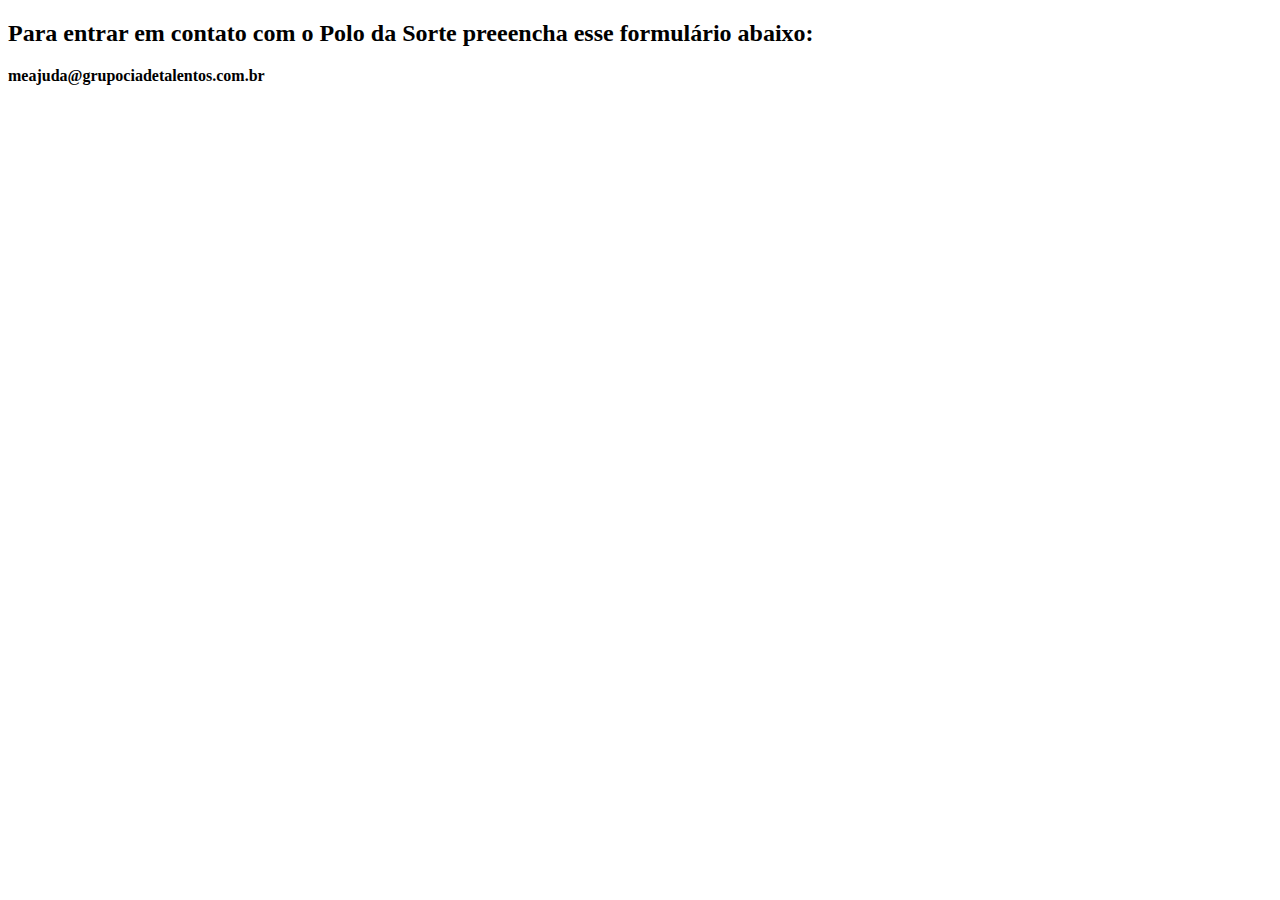
==== faleconosco.html @ 5b53e066 "preenchimento de forms" ====
<!DOCTYPE html>
<html lang="en">
<head>
    <meta charset="UTF-8">
    <meta name="viewport" content="width=device-width, initial-scale=1.0">
    <title>Fale Conosco</title>
</head>
<body>
    <main>
        <h2>Para entrar em contato com o Polo da Sorte preeencha esse formulário abaixo:</h2>
        <section>
            <p><strong>meajuda@grupociadetalentos.com.br</strong></p>
        </section>
    </main>
</body>
</html>
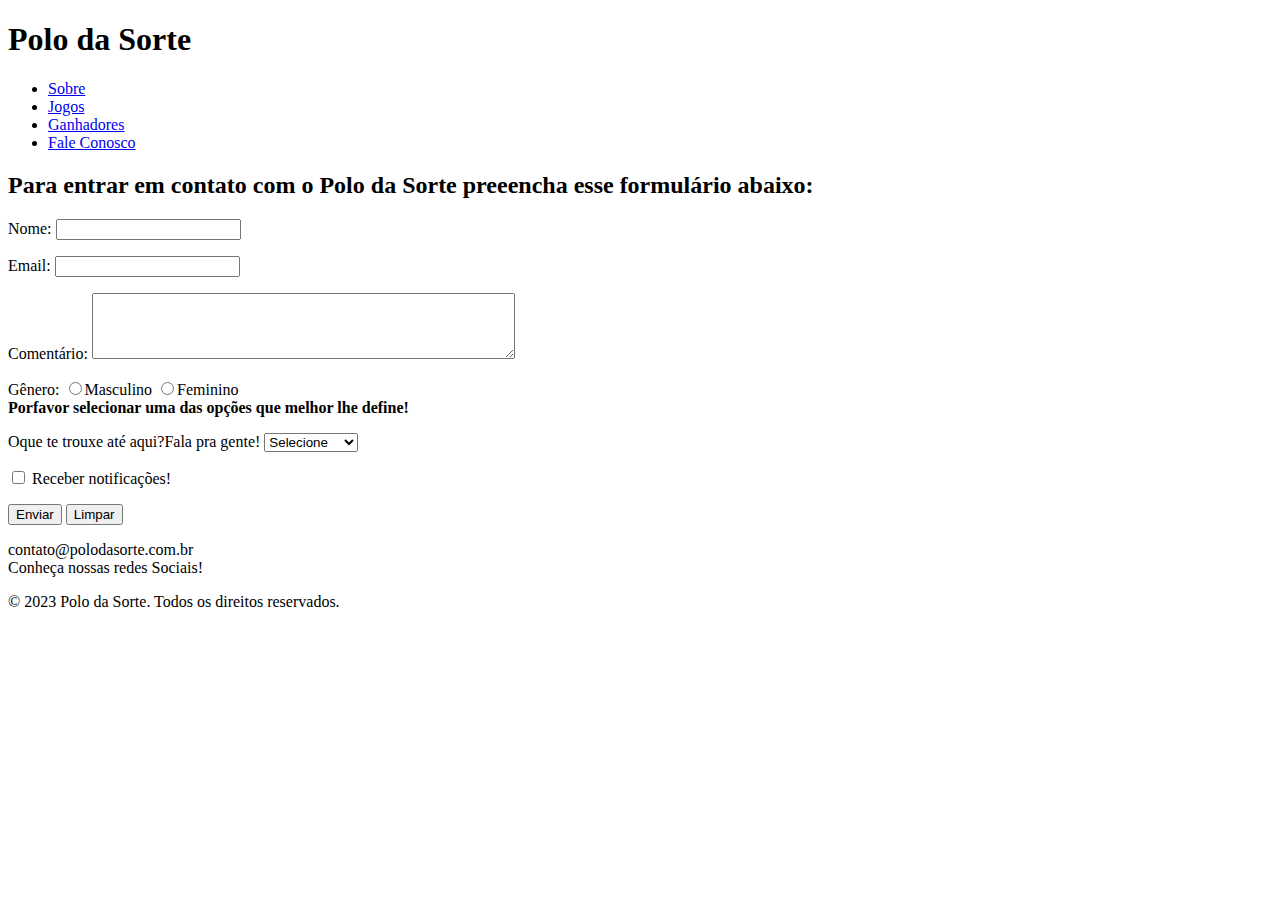
==== commit cd878e17: "Incrementção de Arquivos" ====
--- a/faleconosco.html
+++ b/faleconosco.html
@@ -1,16 +1,81 @@
 <!DOCTYPE html>
 <html lang="en">
-<head>
-    <meta charset="UTF-8">
-    <meta name="viewport" content="width=device-width, initial-scale=1.0">
+  <head>
+    <meta charset="UTF-8" />
+    <meta name="viewport" content="width=device-width, initial-scale=1.0" />
     <title>Fale Conosco</title>
-</head>
-<body>
+  </head>
+  <body>
+    <header>
+      <h1>Polo da Sorte</h1>
+      <nav>
+        <ul>
+            <li><a href="sobre.html">Sobre</a></li>
+            <li><a href="jogos.html">Jogos</a></li>
+            <li><a href="ganhadores.html">Ganhadores</a></li>
+            <li><a href="faleconosco.html">Fale Conosco</a></li>
+        </ul>
+      </nav>
+    </header>
     <main>
-        <h2>Para entrar em contato com o Polo da Sorte preeencha esse formulário abaixo:</h2>
-        <section>
-            <p><strong>meajuda@grupociadetalentos.com.br</strong></p>
-        </section>
+      <h2>
+        Para entrar em contato com o Polo da Sorte preeencha esse formulário
+        abaixo:
+      </h2>
+      <section>
+        <form action="index.html">
+          <p>
+            <label>Nome: </label>
+            <input type="text" name="Nome" maxlength="59" required />
+          </p>
+          <p>
+            <label>Email: </label>
+            <input type="email" name="Email" maxlength="88" required />
+          </p>
+          <p>
+            <label>Comentário: </label>
+            <textarea name="Comentario" cols="50" rows="4" required></textarea>
+          </p>
+          <p>
+            <label> Gênero: </label>
+            <input type="radio" name="sexo" /><label for="">Masculino</label>
+            <input type="radio" name="sexo" /><label for="">Feminino</label>
+
+            <br /><strong
+              >Porfavor selecionar uma das opções que melhor lhe define!</strong
+            >
+          </p>
+          <p>
+            <label>Oque te trouxe até aqui?Fala pra gente!</label>
+            <select name="ludar">
+              <option value="" selected>Selecione</option>
+              <option value="">Google</option>
+              <option value="">Instagram</option>
+              <option value="">Email</option>
+              <option value="">Vendedores</option>
+            </select>
+          </p>
+
+          <p>
+            <input type="checkbox" name="novidades" value="Aceite" />
+            <label>Receber notificações!</label>
+          </p>
+          <p>
+            <input type="submit" name="Enviar" value="Enviar" />
+            <input type="reset" name="Limpar" value="Limpar" />
+          </p>
+        </form>
+      </section>
     </main>
-</body>
-</html>+    <footer>
+      <section>
+        <p>
+          <span>contato@polodasorte.com.br</span> <br />
+          <span>Conheça nossas redes Sociais!</span>
+        </p>
+
+        <p>&copy; 2023 Polo da Sorte. Todos os direitos reservados.</p>
+      </section>
+    </footer>
+  </body>
+</html>
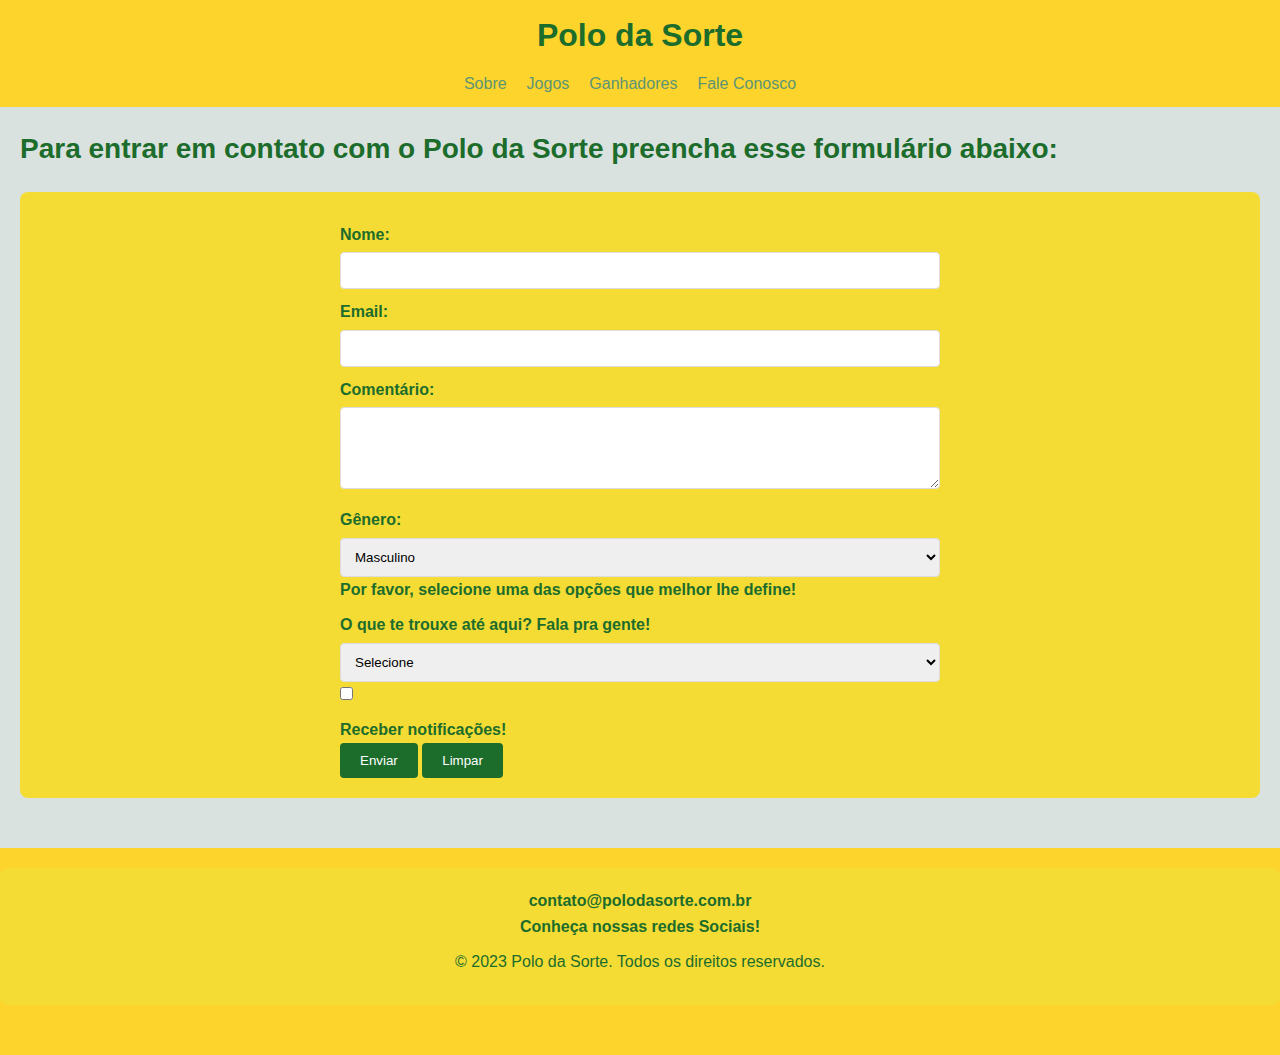
==== commit f3ee4342: "style: Estilizações das páginas do site" ====
--- a/faleconosco.html
+++ b/faleconosco.html
@@ -1,81 +1,83 @@
 <!DOCTYPE html>
 <html lang="en">
-  <head>
-    <meta charset="UTF-8" />
+<head>
+    <meta charset="UTF-8">
+    <meta name="description" content="O Polo da Sorte é um site de Apostas com fins de  estudos e desenvolvimento de projeto.">
+    <meta name="keywords" content="Jogos, Polo da Sorte, Polo, Ganhar, Dinheiro" />
+    <meta http-equiv="refresh" content="300">
+    <meta name="author" content="Polo da Sorte">
     <meta name="viewport" content="width=device-width, initial-scale=1.0" />
     <title>Fale Conosco</title>
-  </head>
-  <body>
-    <header>
-      <h1>Polo da Sorte</h1>
-      <nav>
-        <ul>
-            <li><a href="sobre.html">Sobre</a></li>
-            <li><a href="jogos.html">Jogos</a></li>
-            <li><a href="ganhadores.html">Ganhadores</a></li>
-            <li><a href="faleconosco.html">Fale Conosco</a></li>
-        </ul>
-      </nav>
+    <link rel="stylesheet" href="public/css/faleconosco.css">
+</head>
+<body>
+    <header class="header">
+        <h1>Polo da Sorte</h1>
+        <nav class="nav">
+            <ul>
+                <li><a href="sobre.html">Sobre</a></li>
+                <li><a href="jogos.html">Jogos</a></li>
+                <li><a href="ganhadores.html">Ganhadores</a></li>
+                <li><a href="faleconosco.html">Fale Conosco</a></li>
+            </ul>
+        </nav>
     </header>
-    <main>
-      <h2>
-        Para entrar em contato com o Polo da Sorte preeencha esse formulário
-        abaixo:
-      </h2>
-      <section>
-        <form action="index.html">
-          <p>
-            <label>Nome: </label>
-            <input type="text" name="Nome" maxlength="59" required />
-          </p>
-          <p>
-            <label>Email: </label>
-            <input type="email" name="Email" maxlength="88" required />
-          </p>
-          <p>
-            <label>Comentário: </label>
-            <textarea name="Comentario" cols="50" rows="4" required></textarea>
-          </p>
-          <p>
-            <label> Gênero: </label>
-            <input type="radio" name="sexo" /><label for="">Masculino</label>
-            <input type="radio" name="sexo" /><label for="">Feminino</label>
-
-            <br /><strong
-              >Porfavor selecionar uma das opções que melhor lhe define!</strong
-            >
-          </p>
-          <p>
-            <label>Oque te trouxe até aqui?Fala pra gente!</label>
-            <select name="ludar">
-              <option value="" selected>Selecione</option>
-              <option value="">Google</option>
-              <option value="">Instagram</option>
-              <option value="">Email</option>
-              <option value="">Vendedores</option>
-            </select>
-          </p>
-
-          <p>
-            <input type="checkbox" name="novidades" value="Aceite" />
-            <label>Receber notificações!</label>
-          </p>
-          <p>
-            <input type="submit" name="Enviar" value="Enviar" />
-            <input type="reset" name="Limpar" value="Limpar" />
-          </p>
-        </form>
-      </section>
+    <main class="main">
+        <h2 class="main-title">
+            Para entrar em contato com o Polo da Sorte preencha esse formulário
+            abaixo:
+        </h2>
+        <section class="section">
+            <form action="index.html" class="form">
+                <p>
+                    <label>Nome:</label>
+                    <input type="text" name="Nome" maxlength="59" required />
+                </p>
+                <p>
+                    <label>Email:</label>
+                    <input type="email" name="Email" maxlength="88" required />
+                </p>
+                <p>
+                    <label>Comentário:</label>
+                    <textarea name="Comentario" cols="50" rows="4" required></textarea>
+                </p>
+                <p>
+                  <label>Gênero:</label>
+                  <select name="sexo">
+                      <option value="masculino">Masculino</option>
+                      <option value="feminino">Feminino</option>
+                  </select>
+                  <br /><strong>Por favor, selecione uma das opções que melhor lhe define!</strong>
+              </p>
+                <p>
+                    <label>O que te trouxe até aqui? Fala pra gente!</label>
+                    <select name="lugar">
+                        <option value="" selected>Selecione</option>
+                        <option value="Google">Google</option>
+                        <option value="Instagram">Instagram</option>
+                        <option value="Email">Email</option>
+                        <option value="Vendedores">Vendedores</option>
+                    </select>
+                </p>
+                <p>
+                    <input type="checkbox" name="novidades" value="Aceite" />
+                    <label>Receber notificações!</label>
+                </p>
+                <p>
+                    <input type="submit" name="Enviar" value="Enviar" />
+                    <input type="reset" name="Limpar" value="Limpar" />
+                </p>
+            </form>
+        </section>
     </main>
-    <footer>
-      <section>
-        <p>
-          <span>contato@polodasorte.com.br</span> <br />
-          <span>Conheça nossas redes Sociais!</span>
-        </p>
-
-        <p>&copy; 2023 Polo da Sorte. Todos os direitos reservados.</p>
-      </section>
+    <footer class="footer">
+        <section>
+            <p>
+                <span>contato@polodasorte.com.br</span> <br />
+                <span>Conheça nossas redes Sociais!</span>
+            </p>
+            <p>&copy; 2023 Polo da Sorte. Todos os direitos reservados.</p>
+        </section>
     </footer>
-  </body>
+</body>
 </html>
--- a/public/css/faleconosco.css
+++ b/public/css/faleconosco.css
@@ -0,0 +1,119 @@
+/* Reset de margin e padding para todos os elementos */
+* {
+    margin: 0;
+    padding: 0;
+    box-sizing: border-box;
+}
+
+/* Estilos gerais */
+body {
+    font-family: Arial, sans-serif;
+    line-height: 1.6;
+    background-color: #DAE2DF;
+    color: #1C6C2C;
+}
+
+/* Estilos do cabeçalho */
+header {
+    background-color: #FCD42C;
+    padding: 10px;
+    text-align: center;
+    color: #1C6C2C;
+}
+
+nav ul {
+    list-style: none;
+    display: flex;
+    justify-content: center;
+    margin-top: 10px;
+}
+
+nav ul li {
+    margin-right: 20px;
+}
+
+/* Estilos do conteúdo principal */
+main {
+    padding: 20px;
+}
+
+section {
+    margin-bottom: 30px;
+    padding: 20px;
+    background-color: #F4DC34;
+    border-radius: 8px;
+}
+
+h2 {
+    font-size: 28px;
+    font-weight: bold;
+    margin-bottom: 20px;
+}
+
+form {
+    max-width: 600px;
+    margin: 0 auto;
+}
+
+form label {
+    display: block;
+    font-weight: bold;
+    margin-top: 10px;
+}
+
+form input[type="text"],
+form input[type="email"],
+form textarea,
+form select {
+    width: 100%;
+    padding: 10px;
+    margin-top: 5px;
+    border: 1px solid #ddd;
+    border-radius: 4px;
+}
+
+form input[type="radio"],
+form input[type="checkbox"] {
+    margin-right: 5px;
+}
+
+form input[type="submit"],
+form input[type="reset"] {
+    display: inline-block;
+    padding: 10px 20px;
+    background-color: #1C6C2C;
+    color: white;
+    border: none;
+    border-radius: 4px;
+    cursor: pointer;
+}
+
+form input[type="submit"]:hover,
+form input[type="reset"]:hover {
+    background-color: #5C9474;
+}
+/* Estilos do rodapé */
+footer {
+    background-color: #FCD42C;
+    color: #1C6C2C;
+    padding: 20px 0;
+    text-align: center;
+}
+
+footer p {
+    margin-bottom: 10px;
+}
+
+footer span {
+    font-weight: bold;
+}
+
+/* Estilos para links */
+a {
+    color: #5C9474;
+    text-decoration: none;
+}
+
+a:hover {
+    text-decoration: underline;
+}
